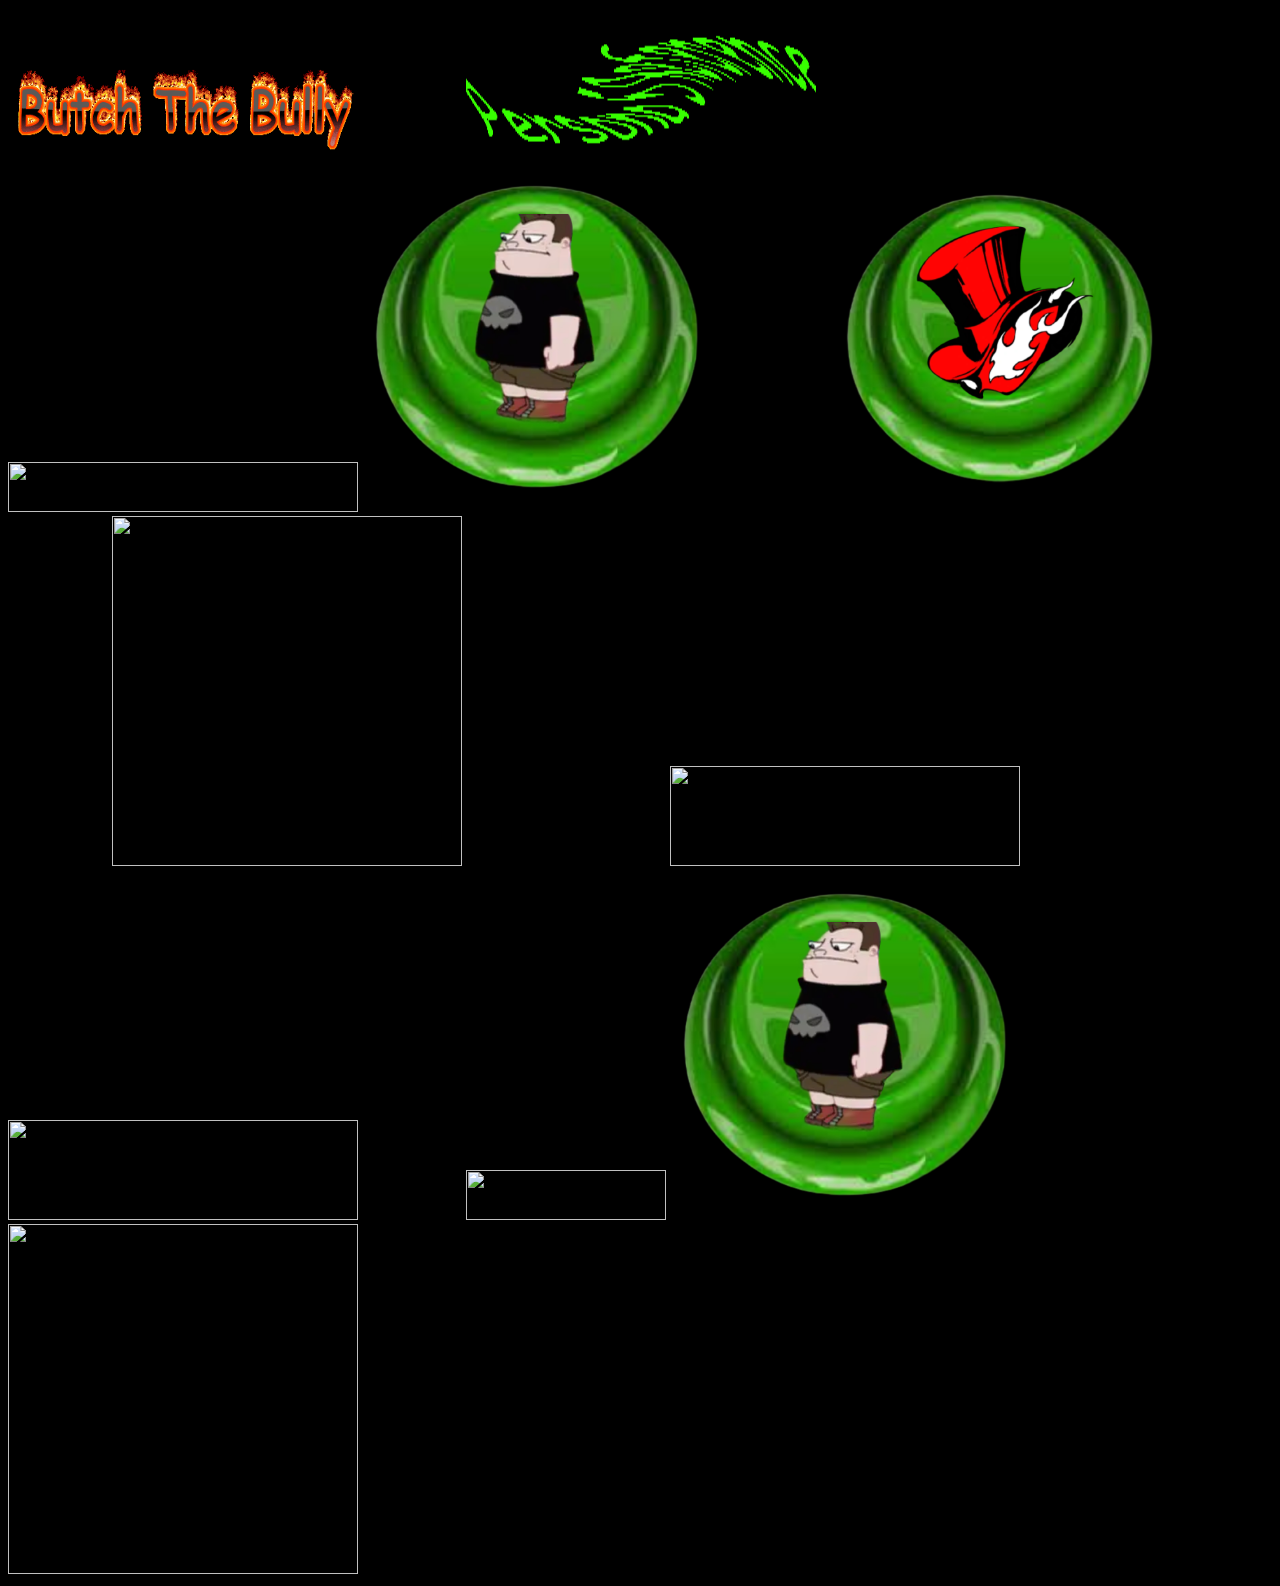
==== 2022projects.html @ 1a831f08 "hi" ====
<!DOCTYPE html>
<html lang="en">
<head>
    <meta charset="UTF-8">
    <meta http-equiv="X-UA-Compatible" content="IE=edge">
    <meta name="viewport" content="width=device-width, initial-scale=1.0">
    <title>2022 Projects</title>
</head>
<body>
    <style>
        body{
            background-color: black;
        }
    </style>
    <img src="assets/coollogo_com-9913537.gif" width="350" height="100">
<img src="assets/HD_transparent_picture (1).png" width="100" height="50">
<img src="assets/coollogo_com-7845536.gif" width="350" height="150">
<img src="assets/HD_transparent_picture (1).png" width="100" height="50">
<img src="assets/b605ac2c69c5447eb9464e10761785af.png" width="350" height="50">
<a href = "butchthebully.html"><img src="assets/Untitled_Project__1_-removebg-preview (1).png" width="350" height="350"></a>
<img src="assets/HD_transparent_picture (1).png" width="100" height="350">
<a href = "p5reference.html"><img src="assets/Untitled_Project-removebg-preview.png" width="350" height="350"></a>
<img src="assets/HD_transparent_picture (1).png" width="100" height="350">
<a href ="spunchbob.html"><img src="assets/Untitled_Project__2_-removebg-preview.png" width="350" height="350"></a>
<img src="assets/HD_transparent_picture (1).png" width="200" height="50">
 <img src="assets/coollogo_com-123383554.gif" width="350" height="100">
<img src="assets/HD_transparent_picture (1).png" width="150" height="50">
<img src="assets/coollogo_com-317753192.png" width="350" height="100">
<img src="assets/HD_transparent_picture (1).png" width="100" height="50">
<img src="=assets/HD_transparent_picture (1).png" width="200" height="50">
<a href ="august.html"><img src="assets/Untitled_Project__1_-removebg-preview (1).png" width="350" height="350"></a>
<img src="assets/HD_transparent_picture (1).png" width="150" height="50">
<a href ="wonderjuice.html"><img src="assets/WonderJUICE.png" width="350" height="350"></a>
</body>
</html>
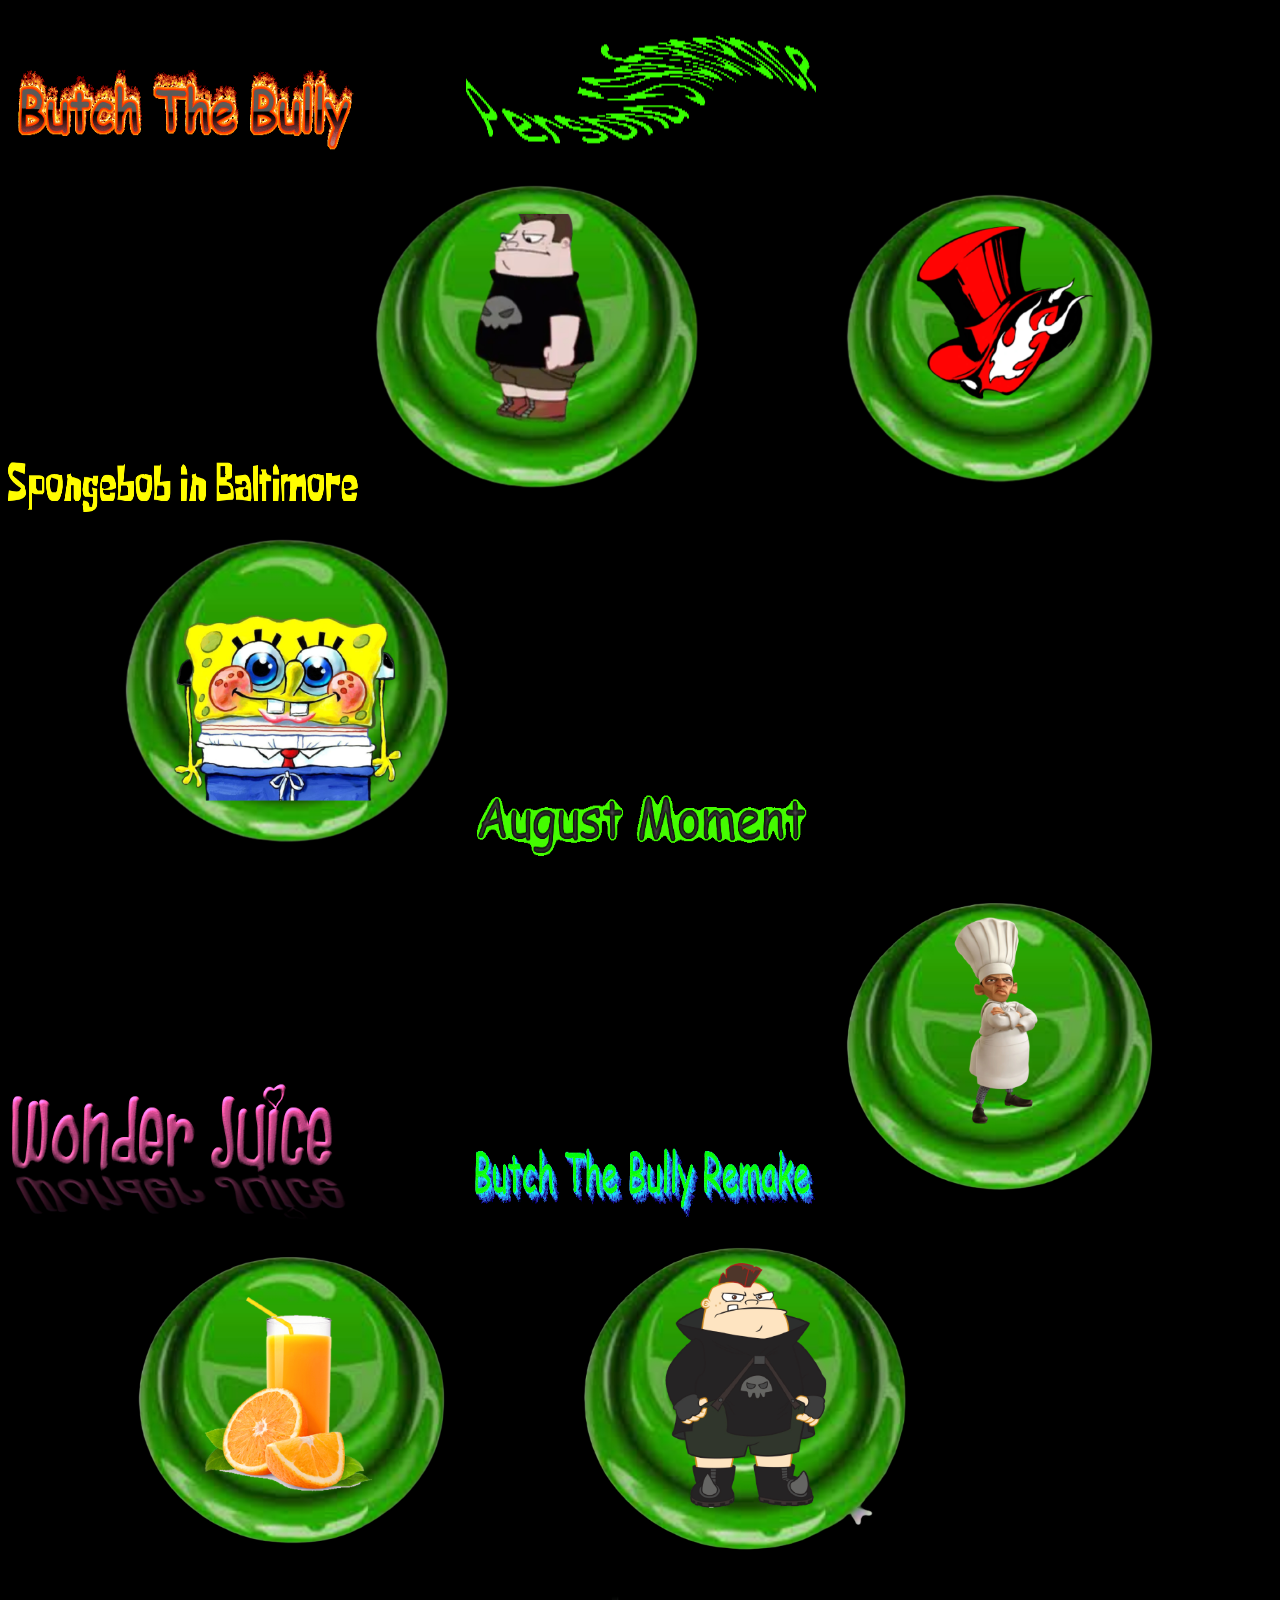
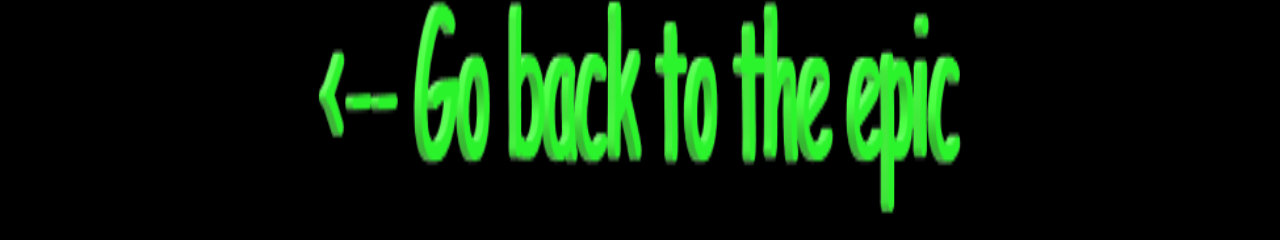
==== commit a199f033: "Getting Warmer" ====
--- a/2022projects.html
+++ b/2022projects.html
@@ -5,6 +5,7 @@
     <meta http-equiv="X-UA-Compatible" content="IE=edge">
     <meta name="viewport" content="width=device-width, initial-scale=1.0">
     <title>2022 Projects</title>
+    <link rel="icon" type="image/x-icon" href="assets/Untitled_Project__3_-removebg-preview.png">
 </head>
 <body>
     <style>
@@ -17,19 +18,19 @@
 <img src="assets/coollogo_com-7845536.gif" width="350" height="150">
 <img src="assets/HD_transparent_picture (1).png" width="100" height="50">
 <img src="assets/b605ac2c69c5447eb9464e10761785af.png" width="350" height="50">
-<a href = "butchthebully.html"><img src="assets/Untitled_Project__1_-removebg-preview (1).png" width="350" height="350"></a>
+<a href = "Butch The Bully (Original).html"><img src="assets/Untitled_Project__1_-removebg-preview (1).png" width="350" height="350"></a>
 <img src="assets/HD_transparent_picture (1).png" width="100" height="350">
-<a href = "p5reference.html"><img src="assets/Untitled_Project-removebg-preview.png" width="350" height="350"></a>
+<a href = "P5Reference.html"><img src="assets/Untitled_Project-removebg-preview.png" width="350" height="350"></a>
 <img src="assets/HD_transparent_picture (1).png" width="100" height="350">
-<a href ="spunchbob.html"><img src="assets/Untitled_Project__2_-removebg-preview.png" width="350" height="350"></a>
-<img src="assets/HD_transparent_picture (1).png" width="200" height="50">
- <img src="assets/coollogo_com-123383554.gif" width="350" height="100">
-<img src="assets/HD_transparent_picture (1).png" width="150" height="50">
-<img src="assets/coollogo_com-317753192.png" width="350" height="100">
+<a href ="SpongebobInBaltimore.html"><img src="assets/Untitled_Project__2_-removebg-preview (1).png" width="350" height="350"></a>
+<img src="assets/coollogo_com-123383554.gif" width="350" height="100">
 <img src="assets/HD_transparent_picture (1).png" width="100" height="50">
-<img src="=assets/HD_transparent_picture (1).png" width="200" height="50">
-<a href ="august.html"><img src="assets/Untitled_Project__1_-removebg-preview (1).png" width="350" height="350"></a>
-<img src="assets/HD_transparent_picture (1).png" width="150" height="50">
-<a href ="wonderjuice.html"><img src="assets/WonderJUICE.png" width="350" height="350"></a>
-</body>
-</html>
+<img src="assets/coollogo_com-317753192.png" width="350" height="150">
+<img src="assets/HD_transparent_picture (1).png" width="100" height="50">
+<img src="assets/coollogo_com-56273348.gif" width="350" height="100">
+<a href = "AugustMoment.html"><img src="assets/Untitled_Project__1_-removebg-preview (1) (1).png" width="350" height="350"></a>
+<img src="assets/HD_transparent_picture (1).png" width="100" height="350">
+<a href = "WonderJuice.html"><img src="assets/WonderJUICE.png" width="350" height="350"></a>
+<img src="assets/HD_transparent_picture (1).png" width="100" height="350">
+<a href ="Butch The Bully (Remake).html"><img src="assets/Untitled_Project__6_-removebg-preview.png" width="350" height="350"></a>
+<center><a href ="index.html"><img src="assets/gobacktotheepic (1).png" width="650" height="250"></a></center>
